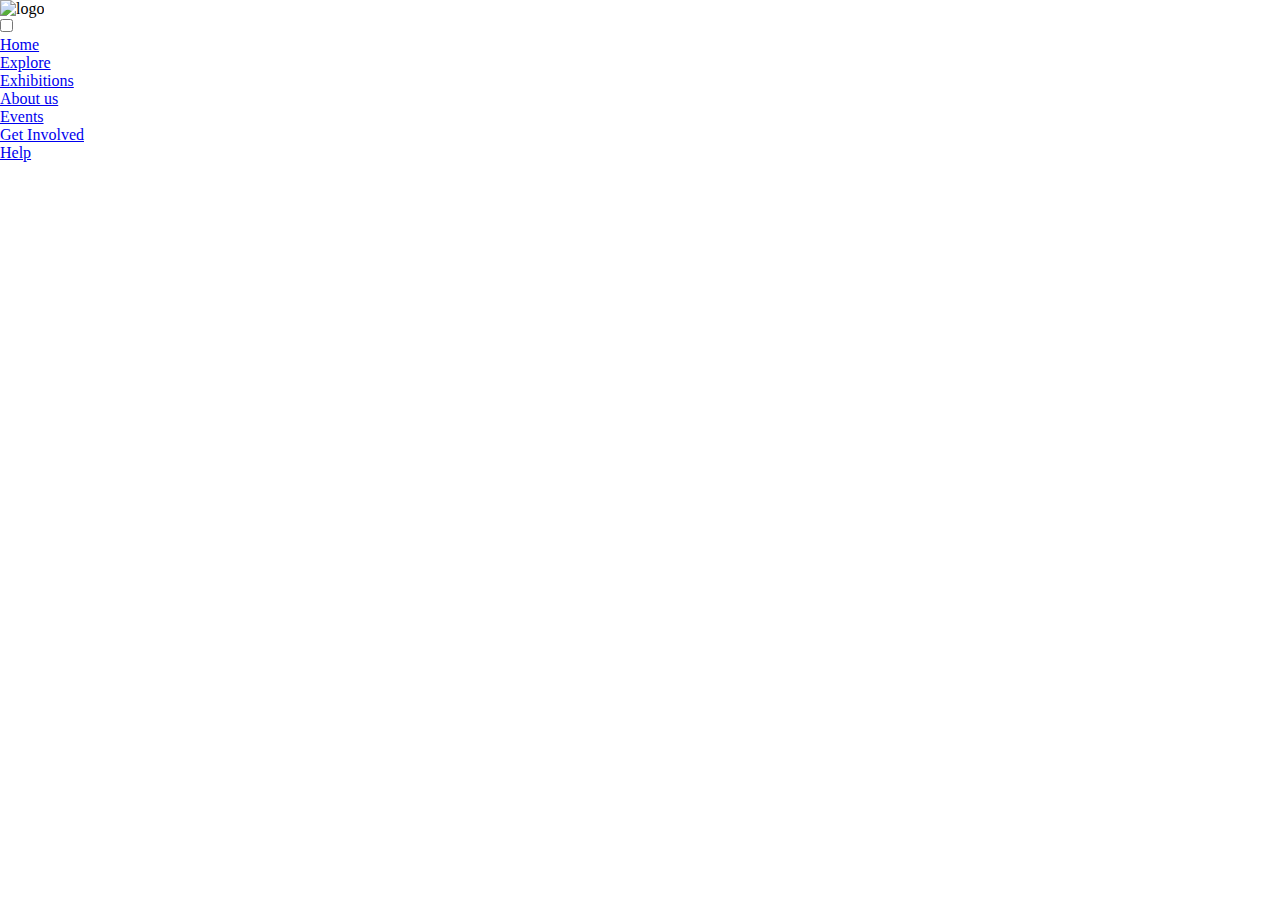
==== about.html @ 99d303f6 "." ====
<!DOCTYPE html>
<html lang="en">
  <head>
    <meta charset="UTF-8" />
    <meta name="viewport" content="width=device-width, initial-scale=1.0" />
    <link rel="stylesheet" href="./stylesheet/style.css" />
    <title>Document</title>
  </head>
  <header>
    <div class="logo">
      <img src="./images/logo.png" alt="logo" />
    </div>

    <nav>
      <input type="checkbox" id="hamburger-menu" />
      <ul class="manu-list">
        <li class="hamnurger-item">
            <a href="./index.html">Home</a>
        </li>
        <li class="hamnurger-item">
            <a href="./explore.html">Explore</a>
        </li>
        <li class="hamnurger-item">
            <a href="./exhibition.html">Exhibitions</a>
        </li>
          <li class="hamnurger-item">
            <a href="./about.html">About us</a>
          </li>
       
        <li class="hamnurger-item"> 
               <a href="./events.html">Events</a>
            </li>
        <li class="hamnurger-item">
            <a href="./Involved.html">Get Involved</a>
        </li>
        <li class="hamnurger-item">
            <a href="./contact.html">Help</a>
        </li>
      </ul>
    </nav>
  </header>
  <body>
    <main>
      <section></section>
    </main>
    <footer class="footer"></footer>
  </body>
</html>
---- stylesheet/style.css ----
* {
    margin: 0;
    padding: 0;
    box-sizing: border-box;
}
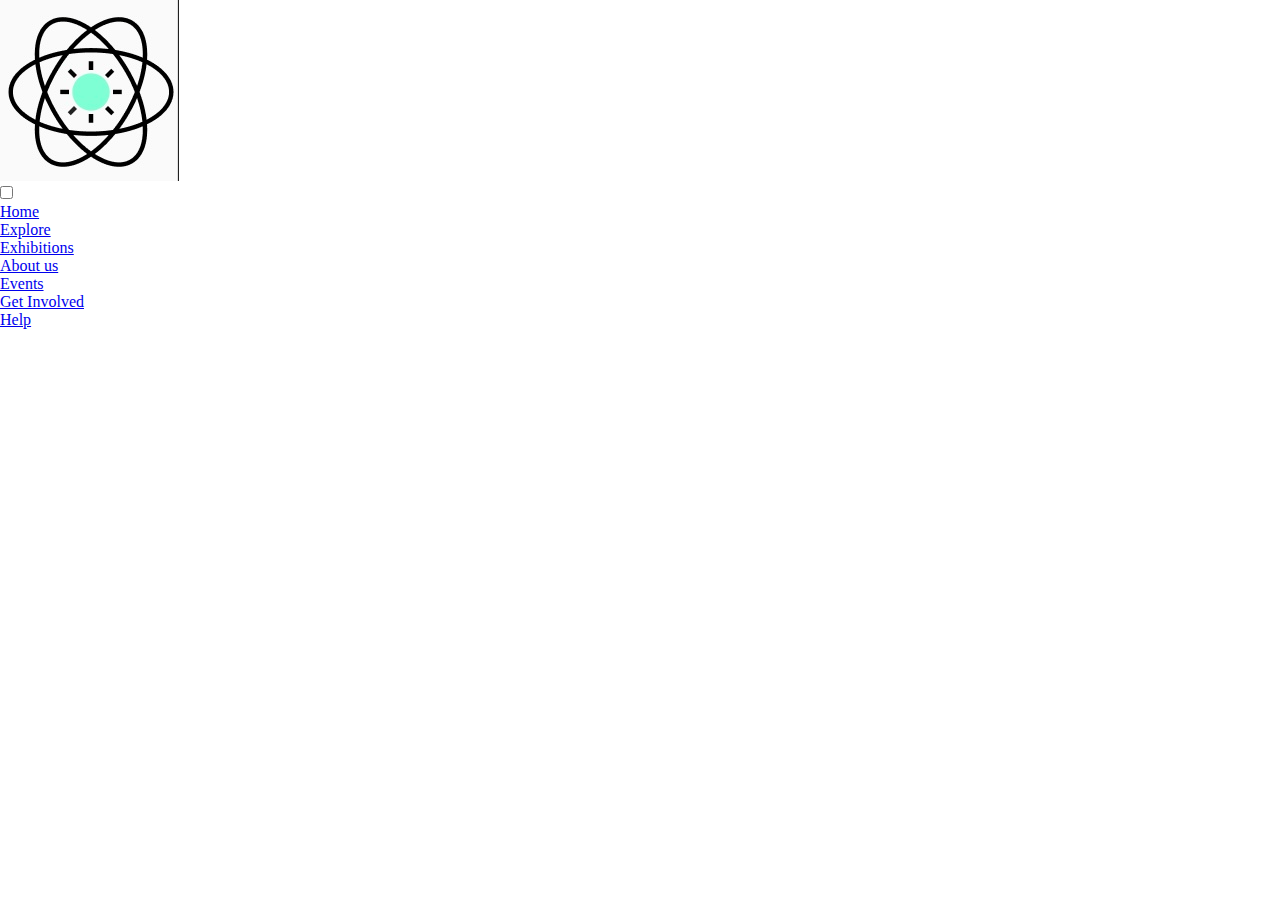
==== commit 8f1ac045: "fix." ====
--- a/about.html
+++ b/about.html
@@ -8,7 +8,7 @@
   </head>
   <header>
     <div class="logo">
-      <img src="./images/logo.png" alt="logo" />
+      <img src="./img/logo.jpg" alt="logo" />
     </div>
 
     <nav>
